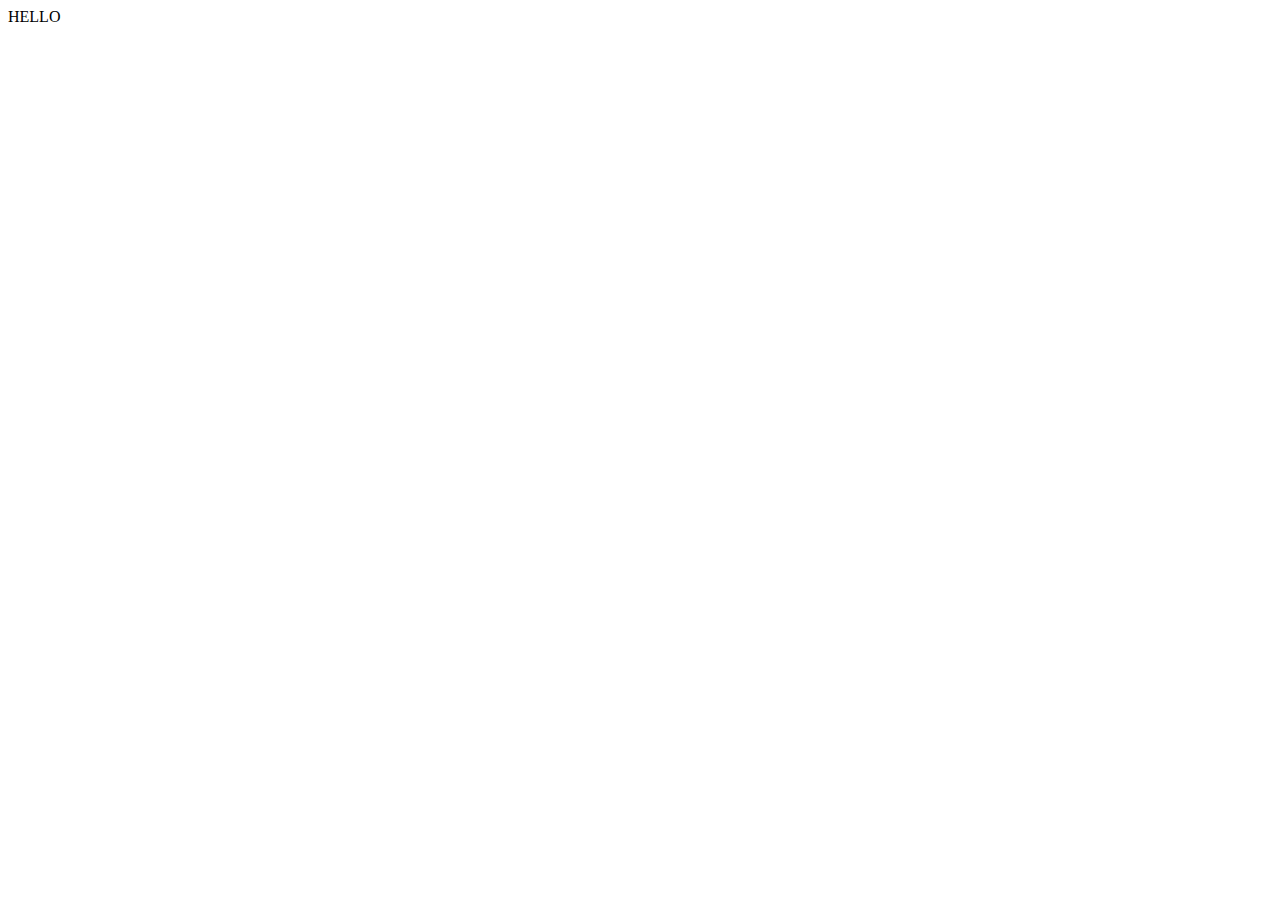
==== LEC_02/index.html @ 9b6600df "Lec 02" ====
<!DOCTYPE html>
<html lang="en">
<head>
    <meta charset="UTF-8">
    <meta name="viewport" content="width=device-width, initial-scale=1.0">
    <title>Document</title>
</head>
<body>
    HELLO
    
    <script src="script.js"></script>
</body>
</html>
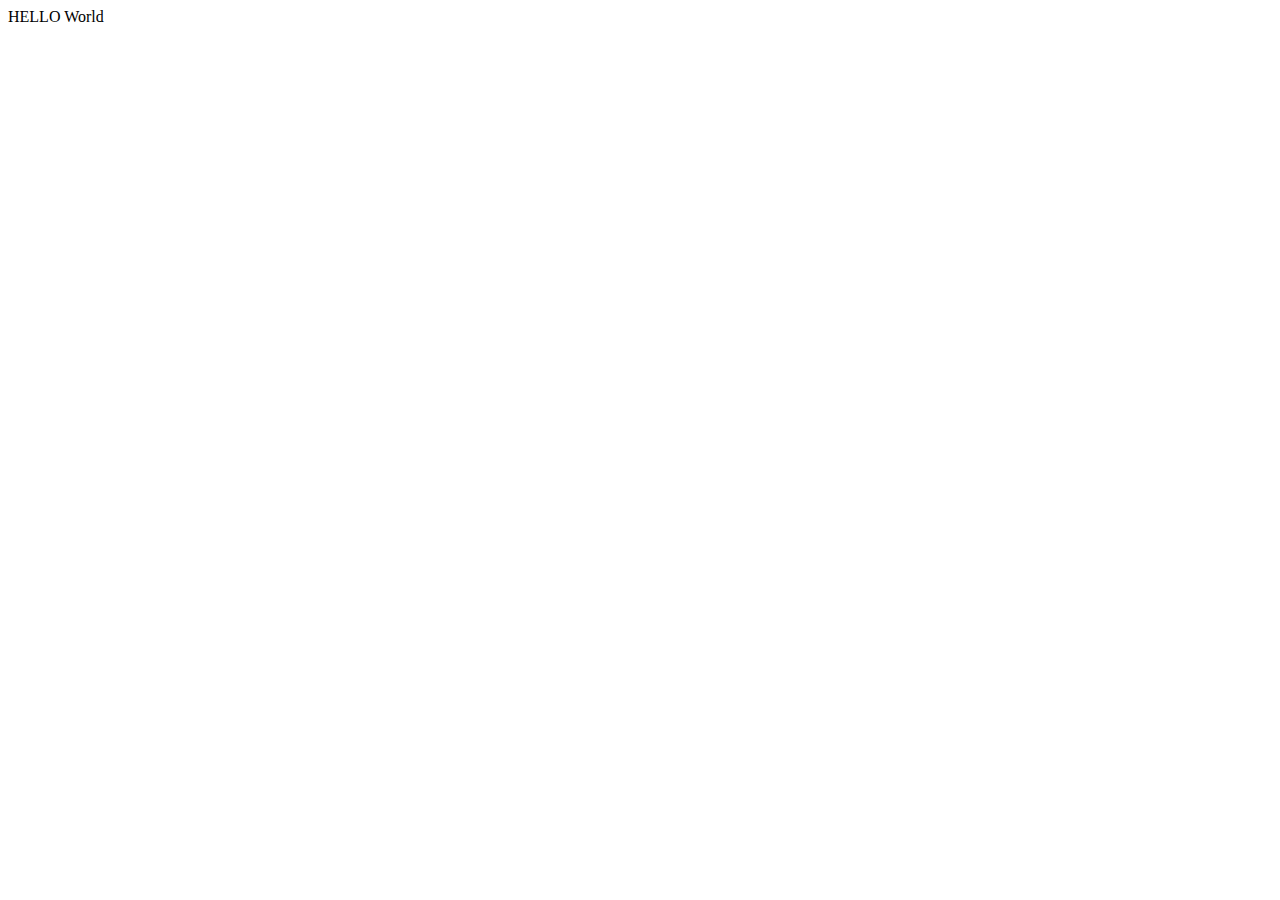
==== commit 40018ac0: "Operators and Conditionals" ====
--- a/LEC_02/index.html
+++ b/LEC_02/index.html
@@ -7,6 +7,7 @@
 </head>
 <body>
     HELLO
+    World
     
     <script src="script.js"></script>
 </body>
